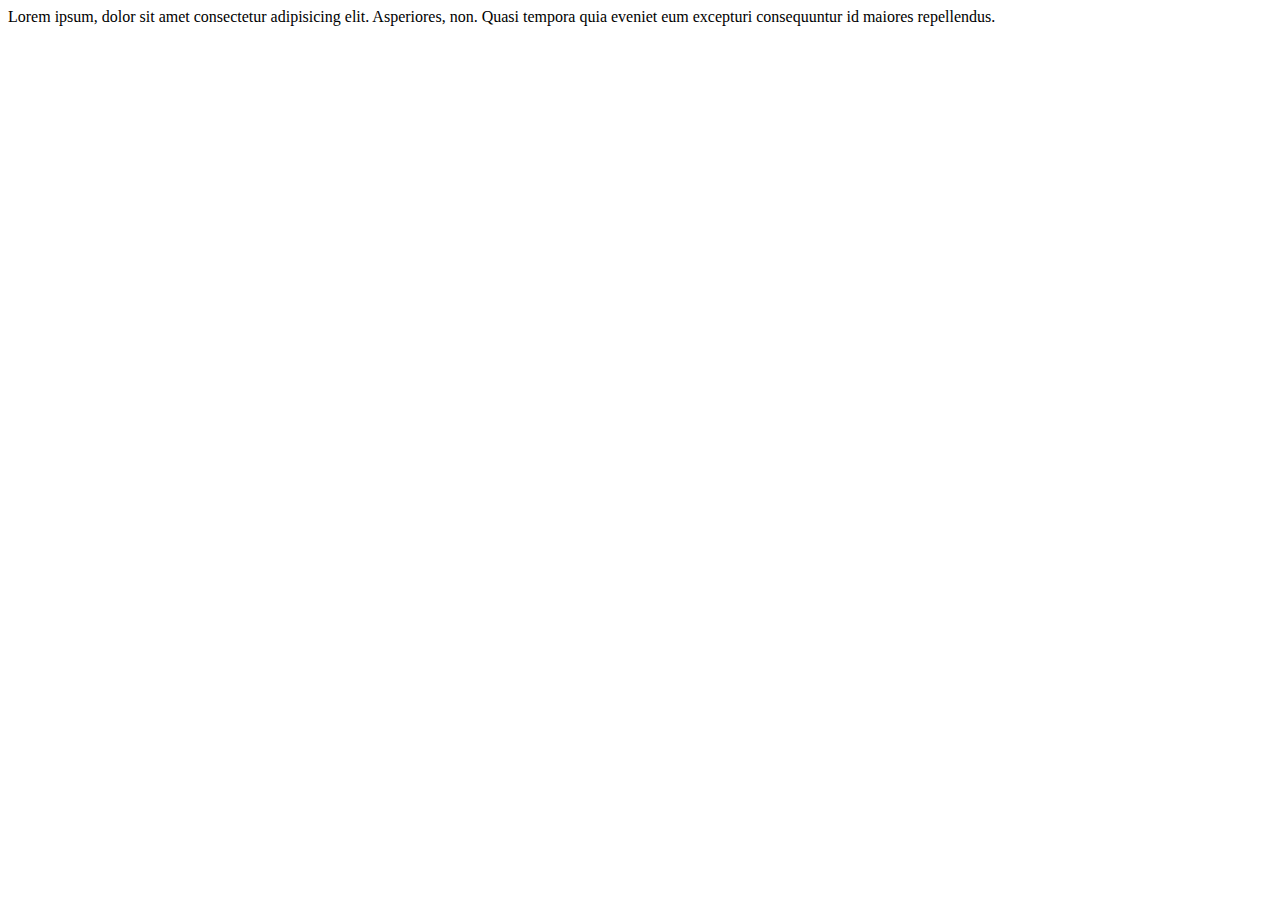
==== csspractice.html @ ec962c3e "added my first ever commit" ====
<!DOCTYPE html>
<html lang="en">

<head>
    <meta charset="UTF-8">
    <meta name="viewport" content="width=device-width, initial-scale=1.0">
    <title>my css practice</title>
    <style>
        /*
        *{
    margin:0;
    padding:0;
    box-sizing:border-box
}

body{
    background-color: aqua;
    height:100%;
    width:100%;
}

.primary_text{
    color:black;
    font-size:2rem;
    border:2px dotted red;
   margin:10px;
   padding:10px;
}
    end    */

    </style>
    <!-- <link rel="stylesheet" href="./css/styles.css">-->
</head>

<body>
    <!--padding margin and spacing-->
    <!--
    <div class="primary_text">
        Lorem ipsum, dolor sit amet consectetur adipisicing elit. Asperiores, non. Quasi tempora quia eveniet eum excepturi consequuntur id maiores repellendus.
    </div>
    -->
    <div class="primary_text">
     Lorem ipsum, dolor sit amet consectetur adipisicing elit. Asperiores, non. Quasi tempora quia eveniet eum excepturi consequuntur id maiores repellendus.
</div>
</body>

</html>
<div my css
---- css/styles.css ----
*{
    margin:0;
    padding:0;
    box-sizing:border-box
}

body{
    background-color: aqua;
    height:100%;
    width:100%;
}

.primary_text{
    color:black;
    font-size:2rem;
    border:2px dotted red;
   margin:10px;
   padding:10px;
}
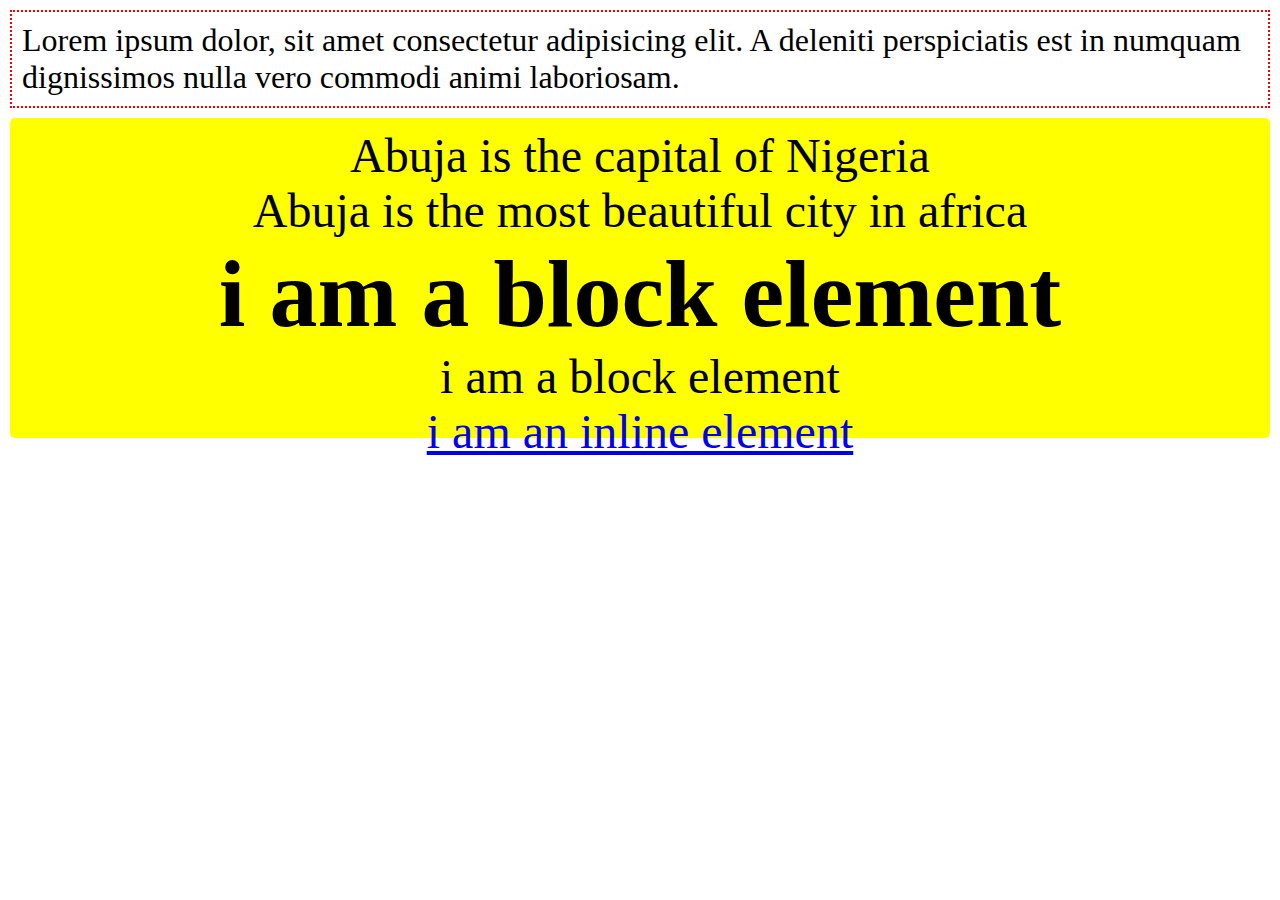
==== commit 974b8ba4: "we created a card today" ====
--- a/csspractice.html
+++ b/csspractice.html
@@ -28,6 +28,25 @@
 }
     end    */
 
+    *{
+        box-sizing: border-box;
+        margin:0;
+        padding:0;
+    };
+    body{
+        background-color: aqua;
+        height:100%;
+        width:100%;
+    }
+
+    .primary_text{
+        color:black;
+        font-size: 2rem;
+        border:2px dotted red;
+        margin:10px;
+        padding:10px;       
+    }
+
     </style>
     <!-- <link rel="stylesheet" href="./css/styles.css">-->
 </head>
@@ -40,9 +59,51 @@
     </div>
     -->
     <div class="primary_text">
-     Lorem ipsum, dolor sit amet consectetur adipisicing elit. Asperiores, non. Quasi tempora quia eveniet eum excepturi consequuntur id maiores repellendus.
-</div>
+        Lorem ipsum dolor, sit amet consectetur adipisicing elit. A deleniti perspiciatis est in numquam dignissimos nulla vero commodi animi laboriosam.
+    </div>
+    
 </body>
 
-</html>
-<div my css+<!--exercise create a card that says Abuja is the capital of nigeria and is the most beautiful city in africa-->
+
+<div id="nigeria">
+    <p>Abuja is the capital of Nigeria</p>
+    <p>Abuja is the most beautiful city in africa</p>
+    <head>
+        <meta charset="UTF-8">
+        <meta name="viewport" content="width=device-width, initial-scale=1.0">
+        <title>block and inline</title>
+        <style>
+            *{
+                box-sizing: border-box;
+                margin:0;
+                padding:0;
+            }
+            #nigeria{
+                background-color: yellow;
+                border-radius: 5px;
+                padding: 10px;
+                margin:10px;
+                height:20rem;
+                text-align: center;
+                font-size:3rem;
+                overflow: contain;
+            };
+        </style>
+    </head>
+    
+    <body>
+        <!----block elements-->
+        <h1>i am a block element</h1>
+        <p>i am a block element</p>
+    
+        <!--inline element-->
+        <a href="#">i am an inline element</a>
+    
+        <!--div element-->
+        <div>
+            
+        </div>
+    
+
+</html>--- a/css/styles.css
+++ b/css/styles.css
@@ -1,8 +1,20 @@
 *{
     margin:0;
     padding:0;
-    box-sizing:border-box
+    box-sizing:border-box;
 }
+/*utils*/
+
+img{
+    width:50%;
+    height: 50%;
+}
+
+.main_image{
+    display: flex;
+     justify-items: center;
+     background-color: green;
+    }
 
 body{
     background-color: aqua;
@@ -16,4 +28,8 @@
     border:2px dotted red;
    margin:10px;
    padding:10px;
+}
+
+.footer-image{
+    background-color: green;
 }